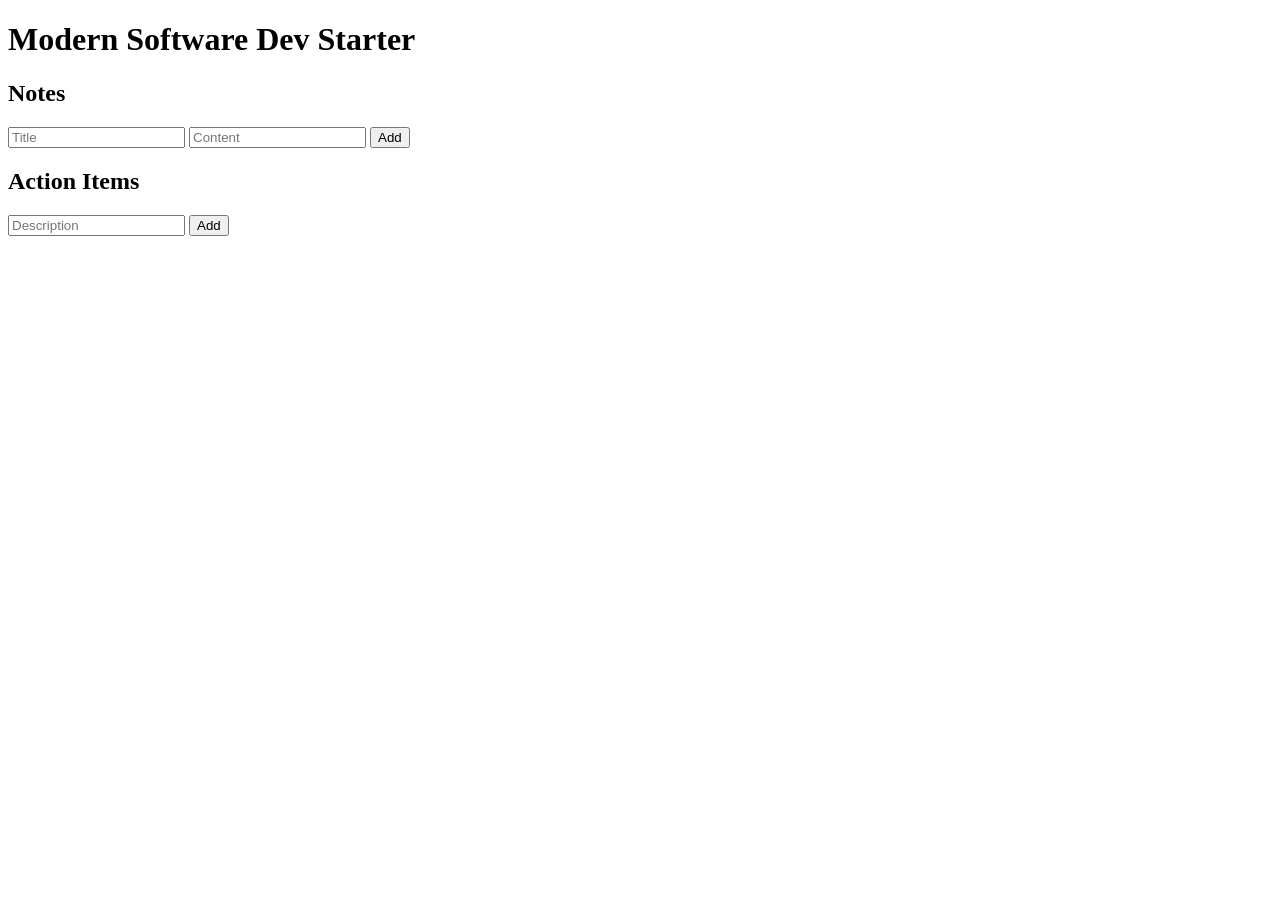
==== week05/frontend/index.html @ 76d007e6 "sync: sync week05" ====
<!doctype html>
<html>
  <head>
    <meta charset="utf-8" />
    <meta name="viewport" content="width=device-width, initial-scale=1" />
    <title>Modern Software Dev Starter</title>
    <link rel="stylesheet" href="/static/styles.css" />
  </head>
  <body>
    <main>
      <h1>Modern Software Dev Starter</h1>

      <section>
        <h2>Notes</h2>
        <form id="note-form">
          <input id="note-title" placeholder="Title" required />
          <input id="note-content" placeholder="Content" required />
          <button type="submit">Add</button>
        </form>
        <ul id="notes"></ul>
      </section>

      <section>
        <h2>Action Items</h2>
        <form id="action-form">
          <input id="action-desc" placeholder="Description" required />
          <button type="submit">Add</button>
        </form>
        <ul id="actions"></ul>
      </section>
    </main>

    <script src="/static/app.js"></script>
  </body>
</html>
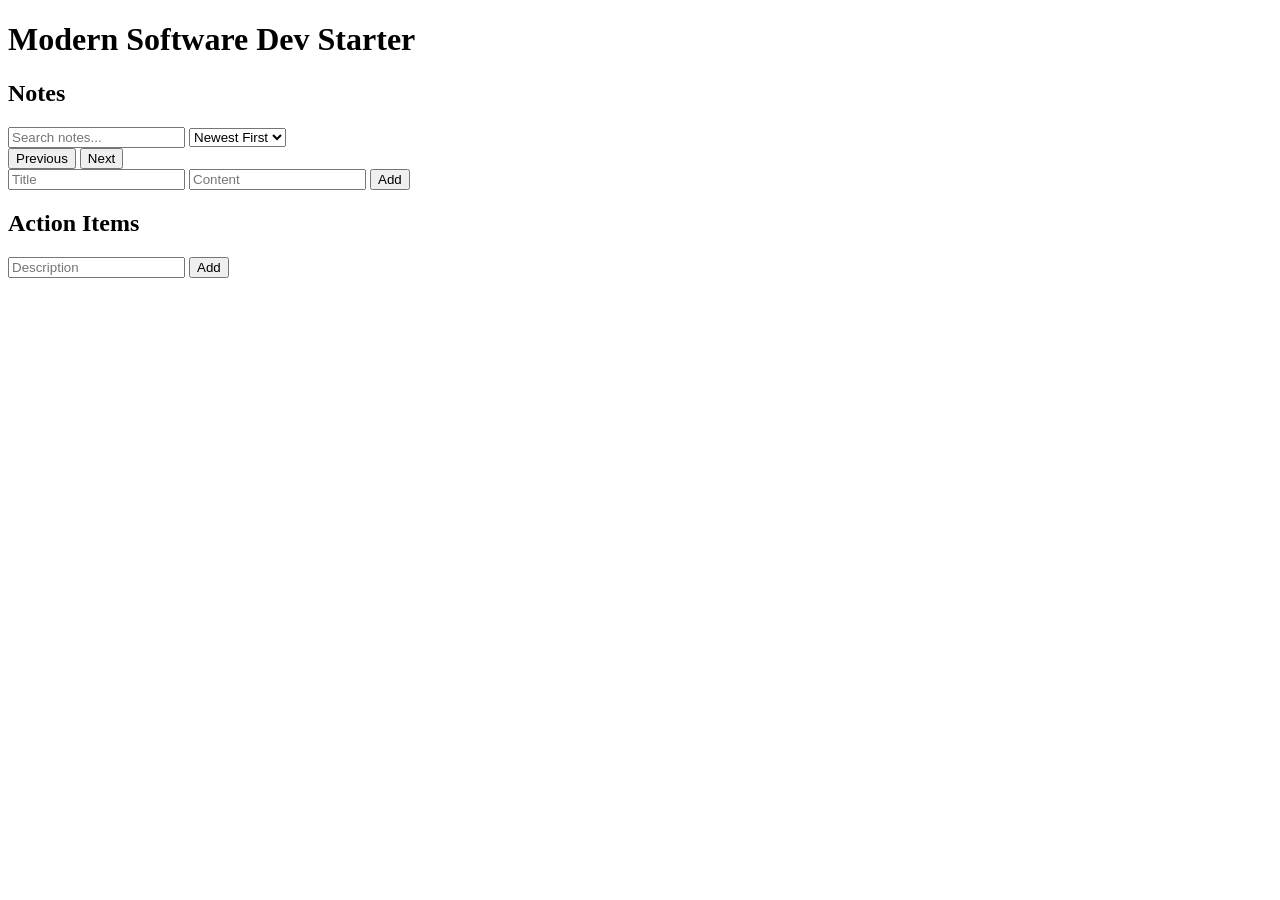
==== commit 8bf47340: "fix: finish task02 in week05" ====
--- a/week05/frontend/index.html
+++ b/week05/frontend/index.html
@@ -12,6 +12,23 @@
 
       <section>
         <h2>Notes</h2>
+        <div class="search-bar">
+          <input id="note-search" placeholder="Search notes..." />
+          <select id="sort-select">
+            <option value="created_desc">Newest First</option>
+            <option value="created_asc">Oldest First</option>
+            <option value="title_asc">Title A-Z</option>
+            <option value="title_desc">Title Z-A</option>
+          </select>
+        </div>
+        <div class="pagination-info">
+          <span id="result-count"></span>
+          <span id="page-info"></span>
+        </div>
+        <div class="pagination-controls">
+          <button id="prev-page">Previous</button>
+          <button id="next-page">Next</button>
+        </div>
         <form id="note-form">
           <input id="note-title" placeholder="Title" required />
           <input id="note-content" placeholder="Content" required />
